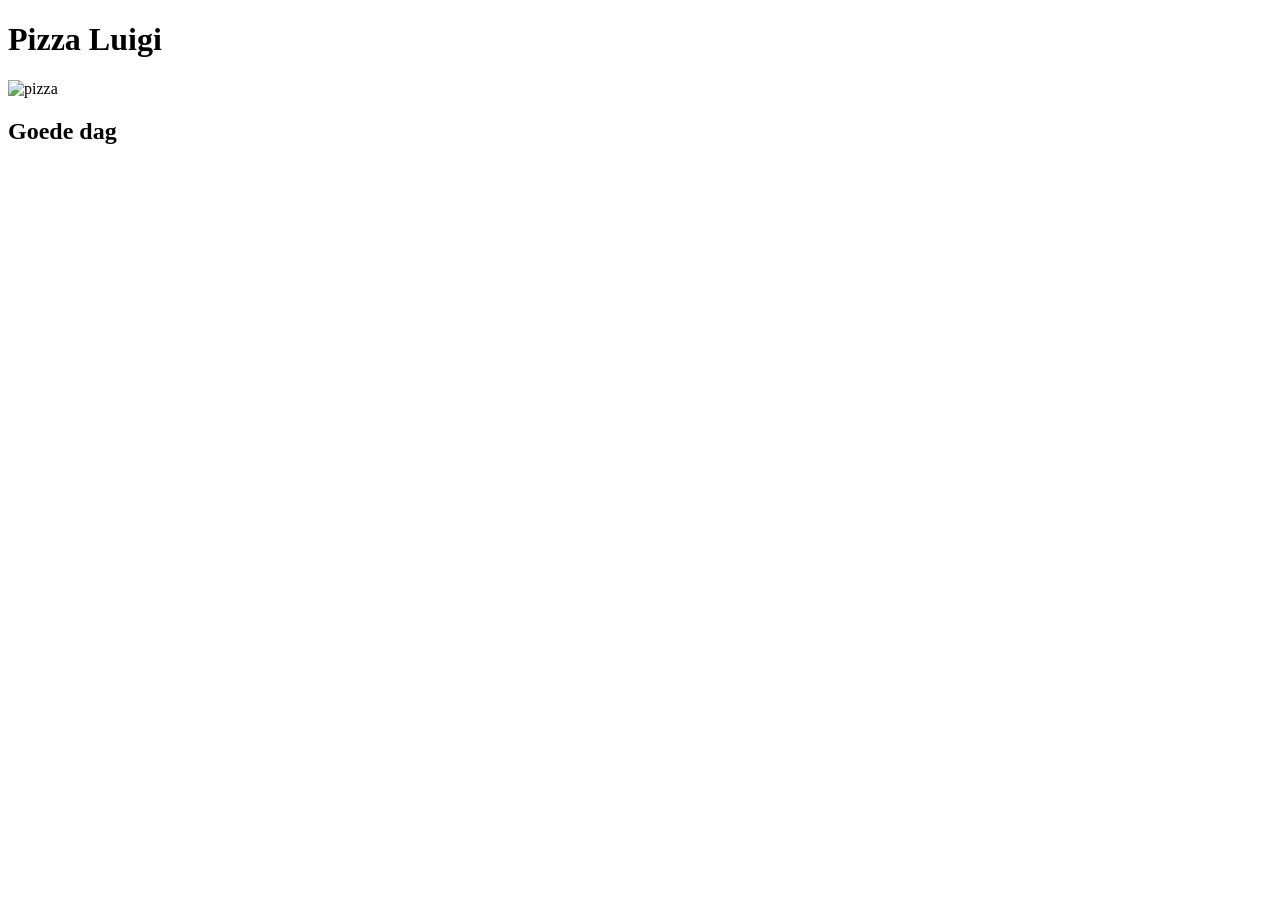
==== src/main/resources/templates/index.html @ c1986338 "index" ====
<!doctype html>
<html lang="nl" xmlns:th="http://www.thymeleaf.org">
<head>
    <title>Pizza Luigi</title>
    <link rel="icon" href="images/luigi.ico" type="image/x-icon">
    <link rel="stylesheet" href="css/luigi.css">
</head>
<body>
<h1>Pizza Luigi</h1>
<img src="images/luigi.jpg" alt="pizza" class="fullwidth">
<h2>Goede dag</h2>
</body>
</html>
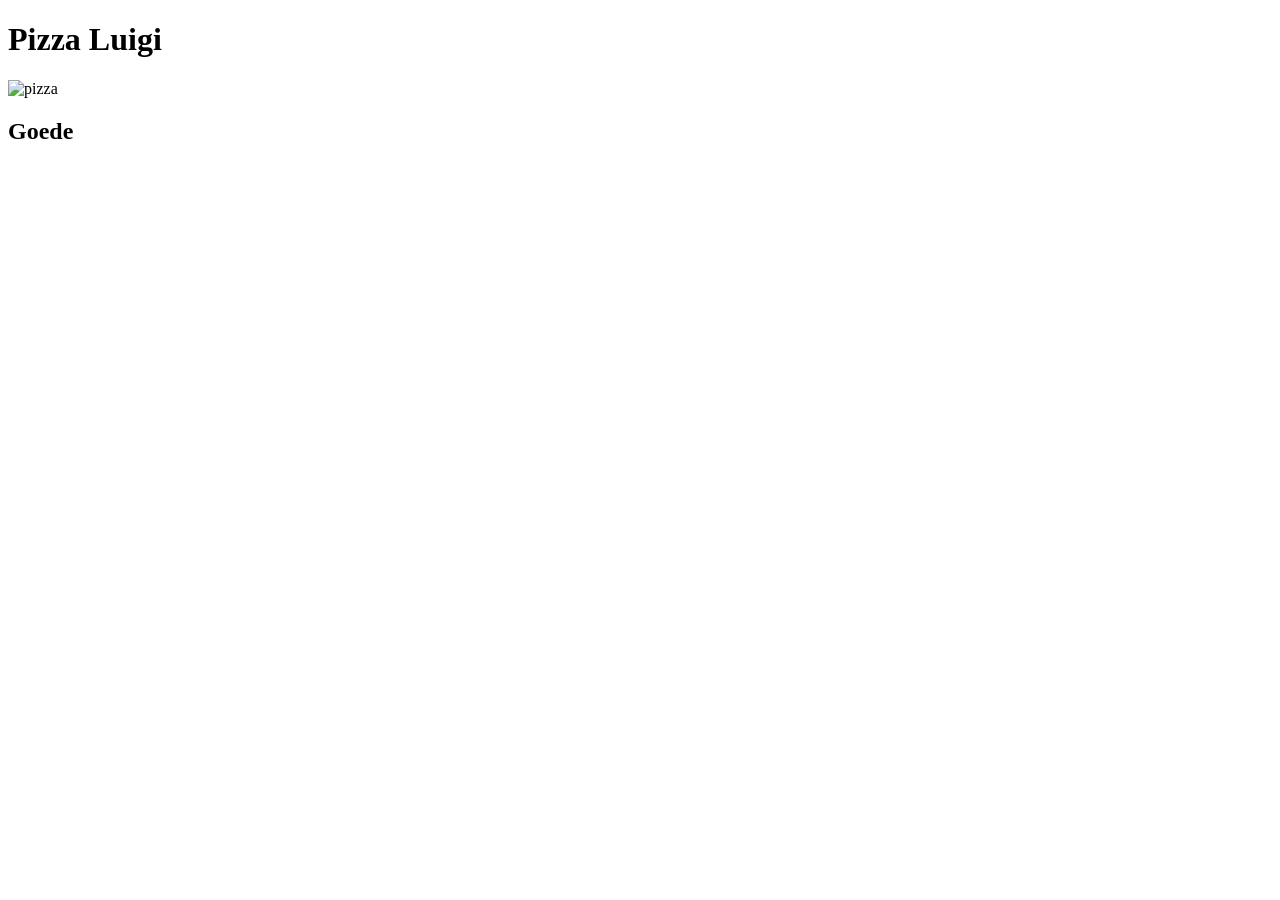
==== commit bd9b23d6: "index" ====
--- a/src/main/resources/templates/index.html
+++ b/src/main/resources/templates/index.html
@@ -8,6 +8,6 @@
 <body>
 <h1>Pizza Luigi</h1>
 <img src="images/luigi.jpg" alt="pizza" class="fullwidth">
-<h2>Goede dag</h2>
+<h2>Goede <span th:text="${boodschap}"></span></h2>
 </body>
 </html>
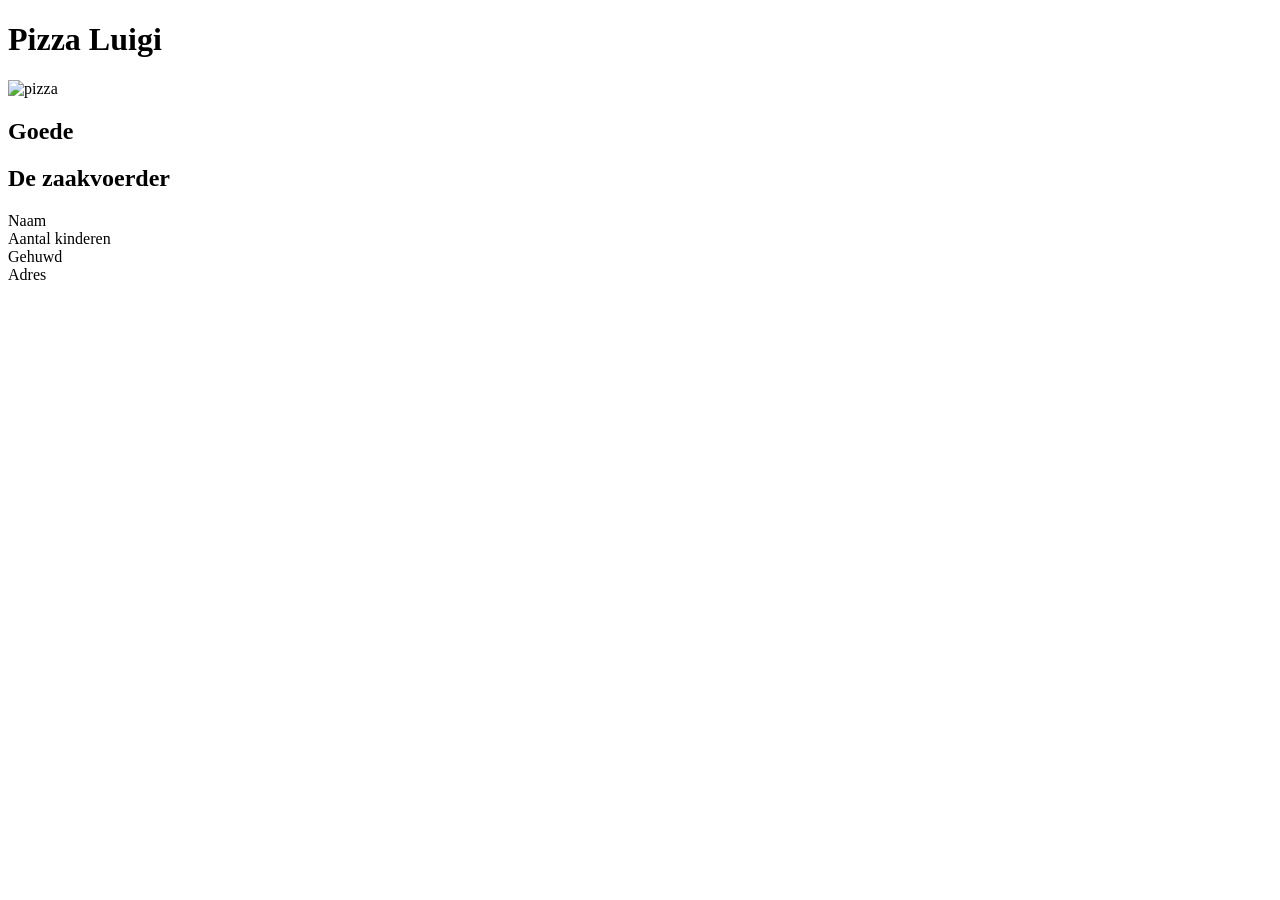
==== commit 8791f95a: "index" ====
--- a/src/main/resources/templates/index.html
+++ b/src/main/resources/templates/index.html
@@ -9,5 +9,16 @@
 <h1>Pizza Luigi</h1>
 <img src="images/luigi.jpg" alt="pizza" class="fullwidth">
 <h2>Goede <span th:text="${boodschap}"></span></h2>
+<h2>De zaakvoerder</h2>
+<dl th:object="${zaakvoerder}">
+    <dt>Naam</dt>
+    <dd th:text="*{naam}"></dd>
+    <dt>Aantal kinderen</dt>
+    <dd th:text="*{aantalKinderen}"></dd>
+    <dt>Gehuwd</dt>
+    <dd th:text="*{gehuwd} ? 'Ja' : 'Nee'"></dd>
+    <dt>Adres</dt>
+    <dd th:object="${zaakvoerder.adres}" th:text="|*{straat} *{huisNr} *{postcode} *{gemeente}|"></dd>
+</dl>
 </body>
 </html>
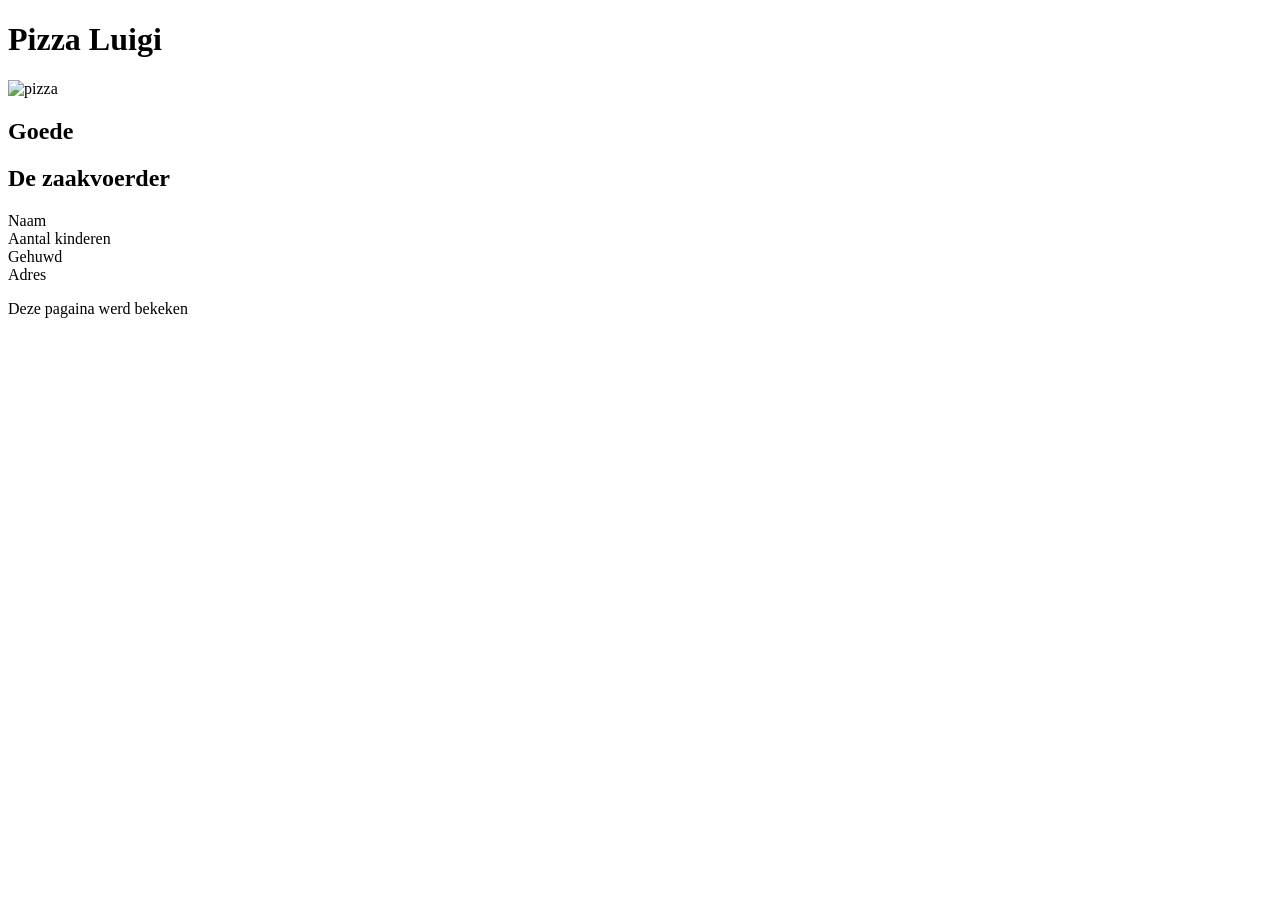
==== commit 2e210bb6: "index" ====
--- a/src/main/resources/templates/index.html
+++ b/src/main/resources/templates/index.html
@@ -1,13 +1,12 @@
 <!doctype html>
 <html lang="nl" xmlns:th="http://www.thymeleaf.org">
 <head>
-    <title>Pizza Luigi</title>
-    <link rel="icon" href="images/luigi.ico" type="image/x-icon">
-    <link rel="stylesheet" href="css/luigi.css">
+    <head th:replace="fragments::head(title='Pizza Luigi')"></head>
 </head>
 <body>
+<nav th:replace="fragments::menu"></nav>
 <h1>Pizza Luigi</h1>
-<img src="images/luigi.jpg" alt="pizza" class="fullwidth">
+<img th:src="@{/images/luigi.jpg}" alt="pizza" class="fullwidth">
 <h2>Goede <span th:text="${boodschap}"></span></h2>
 <h2>De zaakvoerder</h2>
 <dl th:object="${zaakvoerder}">
@@ -20,5 +19,6 @@
     <dt>Adres</dt>
     <dd th:object="${zaakvoerder.adres}" th:text="|*{straat} *{huisNr} *{postcode} *{gemeente}|"></dd>
 </dl>
+<p>Deze pagaina werd <span th:text="${aantalKeerBekeken}"></span> bekeken</p>
 </body>
 </html>
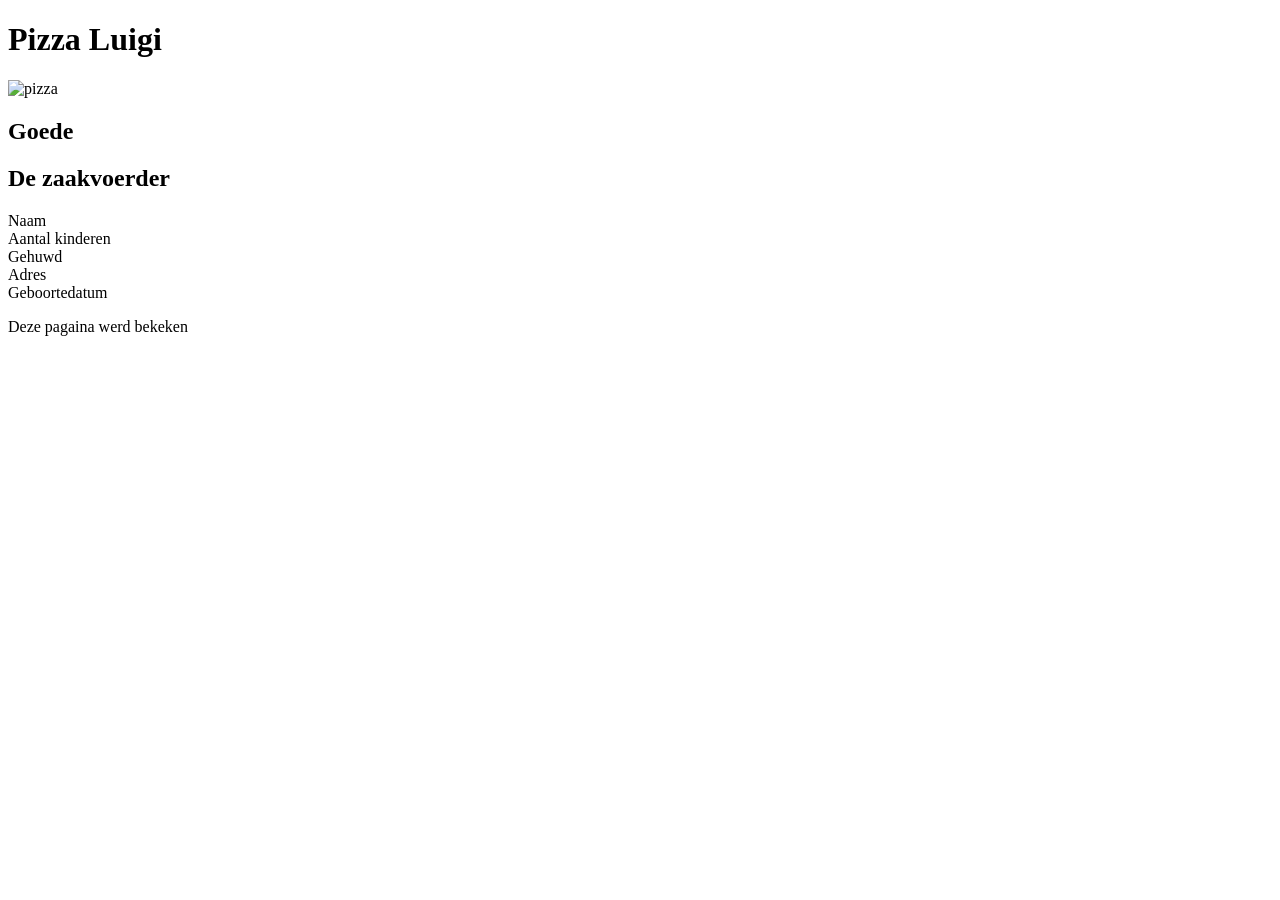
==== commit bb9439b0: "index" ====
--- a/src/main/resources/templates/index.html
+++ b/src/main/resources/templates/index.html
@@ -18,7 +18,10 @@
     <dd th:text="*{gehuwd} ? 'Ja' : 'Nee'"></dd>
     <dt>Adres</dt>
     <dd th:object="${zaakvoerder.adres}" th:text="|*{straat} *{huisNr} *{postcode} *{gemeente}|"></dd>
+    <dt>Geboortedatum</dt>
+    <dd th:text="*{{geboorte}}"></dd>
 </dl>
 <p>Deze pagaina werd <span th:text="${aantalKeerBekeken}"></span> bekeken</p>
+<p th:text="${identificatie.emailAdres}"></p>
 </body>
 </html>
